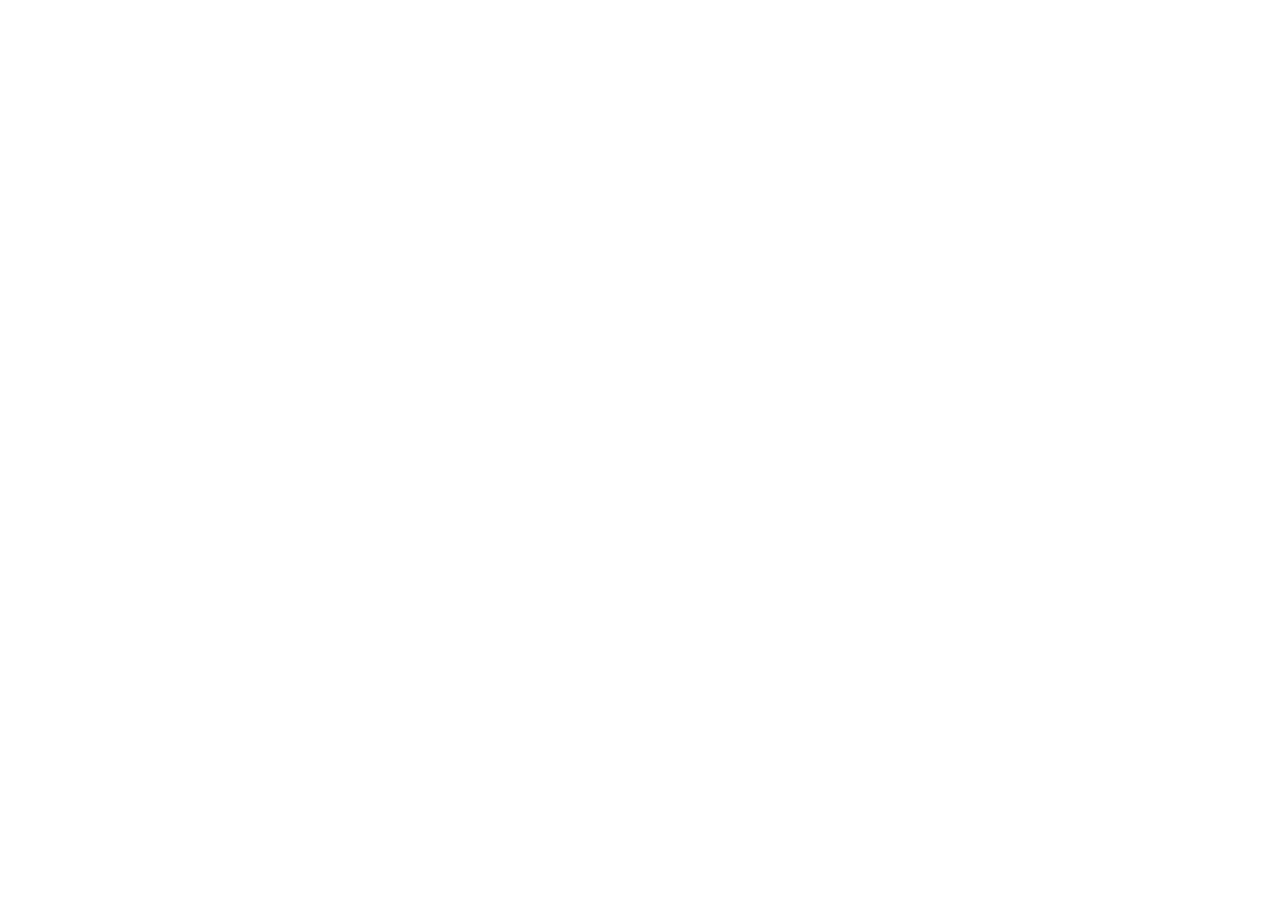
==== index.html @ 5533d857 "first commit" ====
<!DOCTYPE html>
<html lang="en">
<head>
    <meta charset="UTF-8">
    <meta name="viewport" content="width=device-width, initial-scale=1.0">
    <title>Kochwelt</title>
    <link rel="shortcut icon" href="./img/logo_small.png" type="image/x-icon">
</head>
<body>
    
</body>
</html>
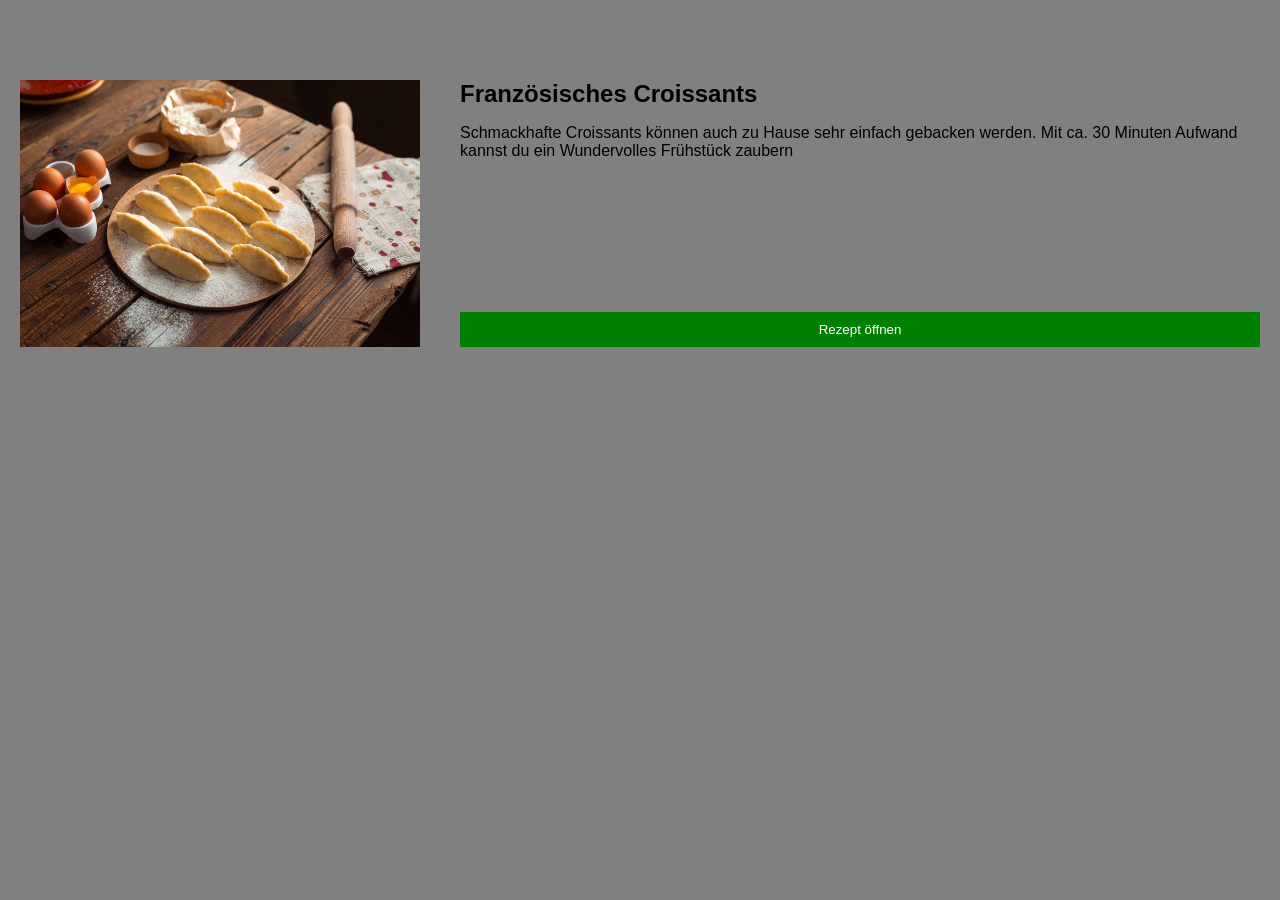
==== commit 26e09496: "First steps zur seite base bearbeitet style start" ====
--- a/index.html
+++ b/index.html
@@ -1,12 +1,42 @@
 <!DOCTYPE html>
-<html lang="en">
+<html lang="de">
+
 <head>
     <meta charset="UTF-8">
     <meta name="viewport" content="width=device-width, initial-scale=1.0">
+    <link rel="shortcut icon" href="img/logos/logo_small.png" type="image/x-icon">
     <title>Kochwelt</title>
-    <link rel="shortcut icon" href="./img/logo_small.png" type="image/x-icon">
+
+    <!-- CSS -->
+
+    <link rel="stylesheet" href="css/base.css">
+    <link rel="stylesheet" href="css/style-main-page.css">
+
+    <!-- JS -->
 </head>
+
 <body>
-    
+    <main>
+        <section class="first-section">
+            <img src="img/croissant.jpg" alt="croissant-img">
+            <div class="recipe-first-section">
+                <h2>Französisches Croissants</h2>
+                <p>Schmackhafte Croissants können auch zu Hause sehr einfach gebacken werden. Mit ca. 30 Minuten Aufwand
+                    kannst
+                    du ein Wundervolles Frühstück zaubern</p>
+                <button>Rezept öffnen</button>
+            </div>
+        </section>
+    </main>
+
+    <section class="second-section">
+
+    </section>
+
+    <section class="third-section">
+
+    </section>
+
 </body>
+
 </html>
--- a/css/base.css
+++ b/css/base.css
@@ -0,0 +1,32 @@
+@font-face {
+    font-family: "Raleway";
+    src: url(../fonts/Raleway-VariableFont_wght.ttf) format("truetype");
+    font-weight: 100 900;
+    font-style: normal;
+}
+
+@font-face {
+    font-family: "Raleway";
+    src: url(../fonts/Raleway-Italic-VariableFont_wght.ttf) format("truetype");
+    font-weight: 100 900;
+    font-style: italic;
+}
+
+body {
+    margin: 0;
+    font-family: "Raleway", sans-serif;
+}
+
+h1,
+h2,
+h3,
+h4,
+h5,
+h6 {
+    margin: 0;
+}
+
+html {
+    font-family: 'Raleway', sans-serif;
+    background-color: grey;
+}
--- a/css/style-main-page.css
+++ b/css/style-main-page.css
@@ -0,0 +1,30 @@
+.first-section img {
+    width: 400px;
+}
+
+.first-section {
+    display: flex;
+    justify-content: center;
+    gap: 40px;
+    padding-top: 40px;
+}
+
+.recipe-first-section {
+    display: flex;
+    flex-direction: column;
+}
+
+main {
+    max-width: 1440px;
+    margin: 0 auto;
+    padding: 40px 20px;
+}
+
+.recipe-first-section button {
+    background-color: green;
+    color: white;
+    border: none;
+    padding: 10px 48px;
+    cursor: pointer;
+    margin-top: auto;
+}
